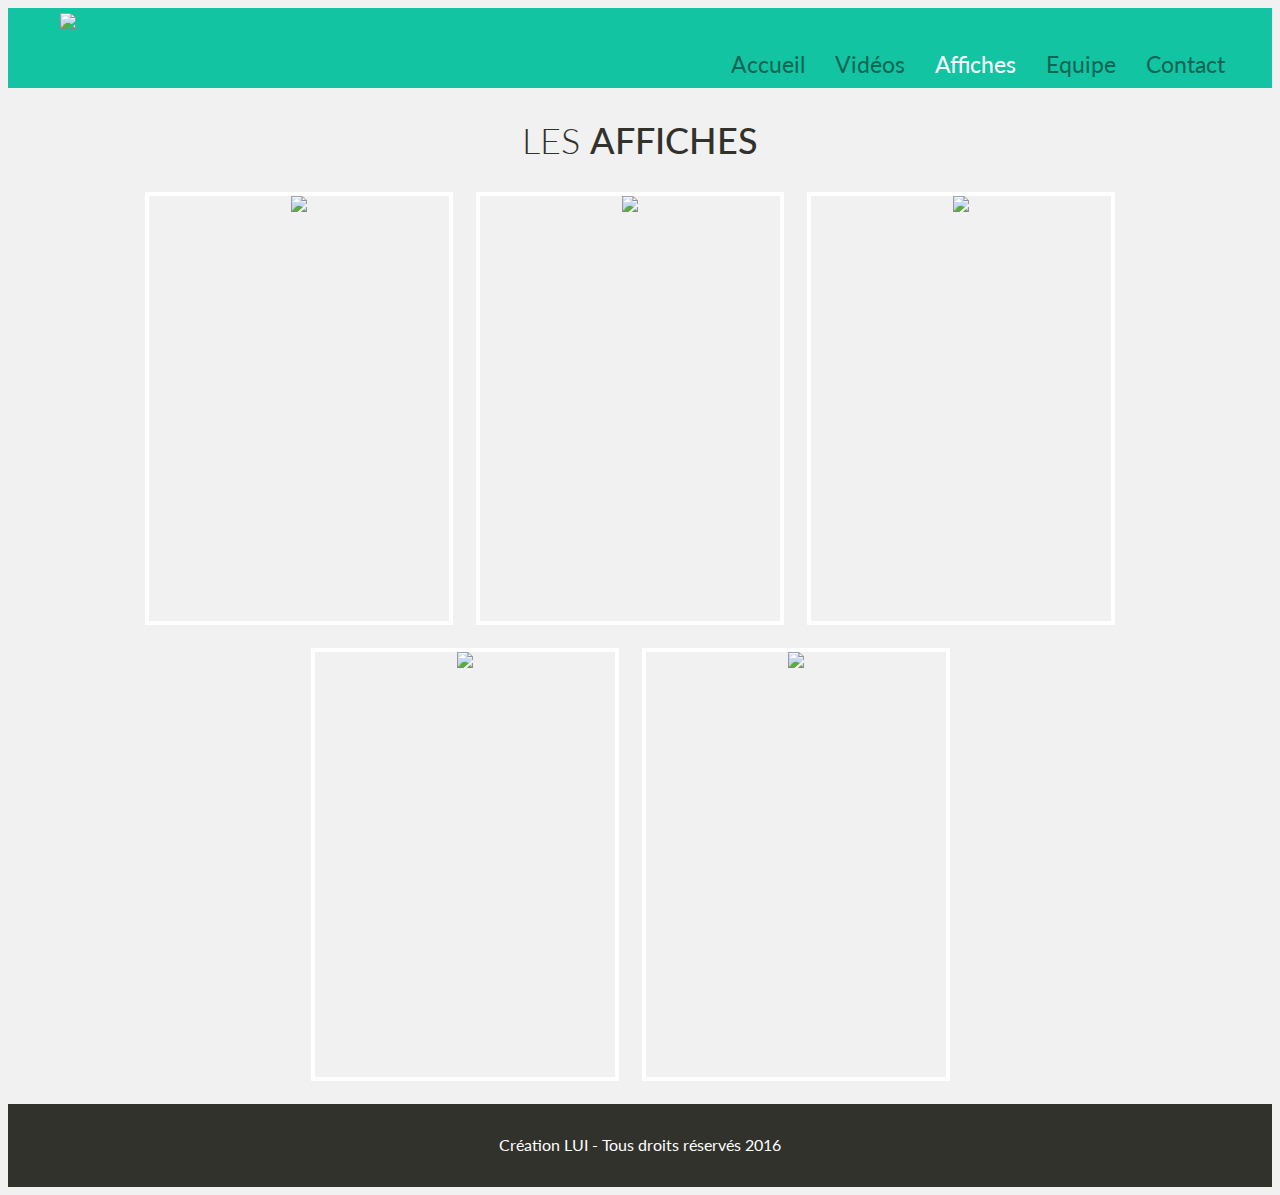
==== affiches/index.html @ 60b44f11 "Bug fix logo" ====
<!DOCTYPE html>
<html lang="fr">

<head>

    <title>Projet LUI - Leçons d'Utilisation d'Internet</title>

    <meta charset="utf-8">
    <meta name="viewport" content="initial-scale=1.0,user-scalable=no,maximum-scale=1" media="(device-height: 568px)">
    <meta name="apple-mobile-web-app-capable" content="yes">
    <meta name="HandheldFriendly" content="True">
    <meta name="apple-mobile-web-app-status-bar-style" content="black">

    <!-- Style Sheets -->
    <link rel="stylesheet" type="text/css" media="all" href="../css/reset.css" />
    <link rel="stylesheet" type="text/css" media="all" href="../css/style.css" />
    <link rel="stylesheet" type="text/css" media="all" href="../css/animate.min.css" />
    <link href='https://fonts.googleapis.com/css?family=Lato:400,300,700' rel='stylesheet' type='text/css'>
    <link href="https://fonts.googleapis.com/icon?family=Material+Icons" rel="stylesheet">
    <link rel="stylesheet" href="../js/fancybox/jquery.fancybox.css">

    <!-- Scripts -->
    <script src="../js/jquery-1.11.3.min.js"></script>
    <script type="text/javascript" language="javascript" src="../js/wow.min.js"></script>
    <script>
        new WOW().init();
    </script>
    <script type="text/javascript" language="javascript" src="../js/trunk.js"></script>
    <script src="../js/fancybox/jquery.fancybox.pack.js"></script>
    <script type="text/javascript">
        $(document).ready(function () {
            $(".fancybox").fancybox();
        });
    </script>
    <script type="text/javascript">
        $(".fancybox").fancybox({
            helpers: {
                title: {
                    type: 'outside'
                }
            }
        });
    </script>
    <script type="text/javascript">
        $(".fancybox")
            .attr('rel', 'gallery')
            .fancybox({
                padding: 0
            });
    </script>
    <!--[if lt IE 9]>
		<script src="http://html5shiv.googlecode.com/svn/trunk/html5.js"></script>
	<![endif]-->


</head>

<body>

    <div class="container">
        <div class="header">
            <div class="content-inner">
                <header class="slide">
                    <ul id="navToggle" class="burger slide">
                        <li></li>
                        <li></li>
                        <li></li>
                    </ul>
                    <a id="logo" href="../index.html"><img src="../img/LUI.png"/></a>
                </header>

                <nav class="slide">
                    <ul>
                        <li class="menu-resp">MENU</li>
                        <li><a href="../index.html"><i class="material-icons">home</i>Accueil</a></li>
                        <li><a href="../videos/index.html"><i class="material-icons">&#xE039;</i>Vidéos</a></li>
                        <li><a href="" class="active"><i class="material-icons">description</i>Affiches</a></li>
                        <li><a href="../equipe/index.html"><i class="material-icons">&#xE8D3;</i>Equipe</a></li>
                        <li><a href="../contact/index.html"><i class="material-icons">email</i>Contact</a></li>
                    </ul>
                </nav>
            </div>
        </div>

        <div class="content slide">
            <div class="responsive">

                <div class="contact">
                    <div class="content-inner">
                        <h2>Les <b>affiches</b></h2>
                        <div id="works">
                            <a id="affiche1" class="fancybox" rel="group" href="../img/Donnees5.jpg">
                                <div class="work">
                                    <img src="../img/Donnees5.jpg" />
                                    <div class="rectangle-blanc"></div>
                                    <span>Données<br />récoltées</span>
                                </div>
                            </a>


                            <a id="affiche2" class="fancybox" rel="group" href="../img/Mesures.jpg">
                                <div class="work">
                                    <img src="../img/Mesures.jpg" />
                                    <div class="rectangle-blanc"></div>
                                    <span>Sites<br />webs</span>
                                </div>
                            </a>

                            <a id="affiche3" class="fancybox" rel="group" href="../img/MotDePasse.jpg">
                                <div class="work">
                                    <img src="../img/MotDePasse.jpg" />
                                    <div class="rectangle-blanc"></div>
                                    <span>Mot de<br />passe</span>
                                </div>
                            </a>

                            <a id="affiche4" class="fancybox" rel="group" href="../img/Plaintes4.jpg">
                                <div class="work">
                                    <img src="../img/Plaintes4.jpg" />
                                    <div class="rectangle-blanc"></div>
                                    <span>Demandes<br />de citoyens</span>
                                </div>
                            </a>

                            <a id="affiche5" class="fancybox" rel="group" href="../img/Verouillage.jpg">
                                <div class="work">
                                    <img src="../img/Verouillage.jpg" />
                                    <div class="rectangle-blanc"></div>
                                    <span>Verrouillage<br />des appareils</span>
                                </div>
                            </a>
                        </div>
                    </div>
                </div>

                <div class="footer">
                    <div class="content-inner">
                        <footer>
                            <p>Création LUI - Tous droits réservés 2016</p>
                        </footer>
                    </div>
                </div>

            </div>
        </div>
    </div>

</body>

</html>
---- css/style.css ----
html {
	font-style: "lato"!important;
}

body {
	background-color: #f1f1f1;
	font: 16px "Lato", Arial, Helvetica, Geneva, sans-serif;
	color: #9aa6af;
	text-rendering: optimizelegibility;
	-webkit-tap-highlight-color: rgba(0, 0, 0, 0);
	-webkit-text-size-adjust: none;
	-webkit-font-smoothing: antialiased;
	-moz-tap-highlight-color: rgba(0, 0, 0, 0);
	-moz-text-size-adjust: none;
	-moz-font-smoothing: antialiased;
	-ms-tap-highlight-color: rgba(0, 0, 0, 0);
	-ms-text-size-adjust: none;
	-ms-font-smoothing: antialiased;
}

.justif {
	text-align: justify;
}

#logo img {
	width: auto;
	padding: 5px 0 0 20px;
	height: 70px;
}

p {
	font: 18px "Lato", Arial, Helvetica, Geneva, sans-serif;
	line-height: 1.3em;
}

b {
	font-weight: bold;
}

a {
	color: #13c4a3;
	text-decoration: none;
}

h2 {
	margin: 0 0 15px 0;
	font-weight: 400;
	font-size: 30px;
}

h3 {
	margin: 0;
	font-size: 24px;
}

.menu-resp {
	display: none;
}

nav ul li a i {
	display: none!important;
}

.container {
	width: 100%;
	overflow: hidden;
	margin: 0 auto;
	position: relative;
	/*  Prevents Flickering  */
	-webkit-backface-visibility: hidden;
	-moz-backface-visibility: hidden;
	-ms-backface-visibility: hidden;
}

.header {
	width: 100%;
	background-color: #13c4a3;
}

.content-inner {
	overflow: hidden;
	position: relative;
	margin: 0 auto;
	max-width: 1200px;
}

header {
	margin: 0 auto;
	height: 80px;
	position: relative;
}

header h1 {
	color: #fff;
	text-align: left;
	font-size: 27px;
	line-height: 80px;
	font-weight: bold;
	padding-left: 20px;
}

.burger {
	cursor: pointer;
	position: absolute;
	float: left;
	padding: 10px;
	top: 5px;
	left: 10px;
	display: none;
}

.burger li {
	width: 30px;
	height: 4px;
	background-color: #fff;
	border-radius: 3px;
	margin: 5px 0;
}

.burger.open li {
	background-color: #d9dde1;
}

nav {
	display: block;
	position: absolute;
	top: 0;
	right: 0;
}

nav li {
	float: left;
	display: inline-block;
}

nav li a {
	font-size: 23px;
	font-weight: 400;
	color: #0D6554;
	padding: 26px 15px;
	display: block;
	-webkit-transition: color .3s;
	transition: color .3s;
}

nav li a:hover {
	color: #fff;
}

nav li a.active {
	padding: 26px 15px 21px 15px;
	border-bottom: 5px solid #fff;
	color: #fff;
	background-color: #13c4a3;
}

.content {
	width: 100%;
	margin: 0 auto;
}

.p1 {
	font-size: 35px;
}

.p2 {
	padding-bottom: 40px;
	font-weight: 300;
	font-size: 30px;
}

.p3 {
	font-size: 20px;
}

.p4 {
	padding-top: 40px;
	font-weight: 300;
	font-size: 25px;
}


/*  SECTIONS  */

.section1,
.section2,
.section3 {
	line-height: normal;
	padding: 40px 20px 40px 20px;
}

.section1 {
	text-align: center;
	background-color: #32322c;
	color: #fff;
}

.section2 {
	text-align: center;
	font-size: 16px;
	background-color: #fff;
	color: #32322c;
}

.section2 h2 {
	text-align: center;
	color: #13c4a3;
}

.section2 p {
	line-height: 24px;
	text-align: justify;
	color: #32322c;
}

.section2 .col1 .material-icons,
.section2 .col2 .material-icons {
	padding-top: 30px;
	font-size: 60px!important;
	color: #13c4a3;
}

.section2 .col1,
.section2 .col2 {
	width: 45%;
	padding: 0 15px 30px 15px;
}

.col1 {
	float: left;
}

.col1 p,
.col2 p {
	text-align: center;
}

.col2 {
	float: right;
}

.section3 {
	color: #32322c;
	text-align: center;
	background-color: #F1F1F1;
}

.section3 i {
	color: #13c4a3;
}

.section3 h3 {
	text-transform: uppercase;
	font-size: 30px;
	font-weight: 700;
}

.section3 .material-icons {
	padding: 40px 0 10px 0;
	font-size: 60px!important
}

.section3 .big {
	font-weight: inherit;
	font-size: 30px;
	line-height: 25px;
}

.section3 p {
	font-size: 24px;
	font-weight: 300;
}

.section3 .col1,
.section3 .col2,
.section3 .col3 {
	width: 30%;
}

.section3 .col3 {
	display: inline;
}


/* PAGE CONTACT */

.contact {
	padding: 0 20px;
	font-size: 12px;
	font-family: 'Lato', sans-serif;
	font-weight: 300;
	color: #32322c;
	background-color: #F1F1F1;
}

.contact p {
	padding: 0 5px 30px 5px;
	text-align: center;
}

.contact b {
	font-weight: 500;
}

.contact h2 {
	padding-top: 30px;
	margin-bottom: 30px;
	font-size: 3em;
	text-transform: uppercase;
	font-weight: 300;
	text-align: center;
}

form {
	width: 58.33333%;
	margin: 0 auto;
}

form .field {
	width: 100%;
	position: relative;
	margin-bottom: 15px;
}

form .field label {
	font-weight: 500;
	color: #fff;
	text-align: center;
	text-transform: uppercase;
	position: absolute;
	top: 0;
	left: 0;
	background: #32322c;
	width: 18%;
	padding: 18px 0;
	font-size: 1.35em;
	letter-spacing: 0.075em;
	-webkit-transition: all 333ms ease-in-out;
	-moz-transition: all 333ms ease-in-out;
	-o-transition: all 333ms ease-in-out;
	-ms-transition: all 333ms ease-in-out;
	transition: all 333ms ease-in-out;
}

form .field input[type="text"],
form .field input[type="email"],
form .field textarea {
	border: none;
	font-weight: 500;
	background: #E6E6E6;
	width: 80.5%;
	margin: 0;
	padding: 18px 0;
	padding-left: 19.5%;
	color: #32322c;
	font-size: 1.35em;
	font-family: 'Lato';
	letter-spacing: 0.05em;
}

form .field input[type="text"]#msg,
form .field input[type="email"]#msg,
form .field textarea#msg {
	height: 1.22em;
	resize: none;
	-webkit-transition: all 333ms ease-in-out;
	-moz-transition: all 333ms ease-in-out;
	-o-transition: all 333ms ease-in-out;
	-ms-transition: all 333ms ease-in-out;
	transition: all 333ms ease-in-out;
}

form .field input[type="text"]:focus,
form .field input[type="text"].focused,
form .field input[type="email"]:focus,
form .field input[type="email"].focused,
form .field textarea:focus,
form .field textarea.focused {
	outline: none;
}

form .field input[type="text"]:focus#msg,
form .field input[type="text"].focused#msg,
form .field input[type="email"]:focus#msg,
form .field input[type="email"].focused#msg,
form .field textarea:focus#msg,
form .field textarea.focused#msg {
	padding-bottom: 155px;
}

form .field input[type="text"]:focus + label,
form .field input[type="text"].focused + label,
form .field input[type="email"]:focus + label,
form .field input[type="email"].focused + label,
form .field textarea:focus + label,
form .field textarea.focused + label {
	background: #13c4a3;
	color: #0D6554;
}

form .field input[type="text"].focused + label,
form .field input[type="text"].focused + label form .field textarea.focused + label {
	color: #13c4a3;
}

form input[type="submit"] {
	background: #13c4a3;
	color: white;
	-webkit-appearance: none;
	-webkit-border-radius: 0;
	border: none;
	text-transform: uppercase;
	position: relative;
	padding: 13px 50px;
	font-size: 1.4em;
	letter-spacing: 0.1em;
	font-family: 'Lato', sans-serif;
	font-weight: 500;
	-webkit-transition: all 333ms ease-in-out;
	-moz-transition: all 333ms ease-in-out;
	-o-transition: all 333ms ease-in-out;
	-ms-transition: all 333ms ease-in-out;
	transition: all 333ms ease-in-out;
}

form input[type="submit"]:focus {
	outline: none;
	background: #0D6554;
}


/* MAP */

#google-container {
	position: relative;
	width: 100%;
	height: 250px;
	background-color: #e7eaf0;
}

#cd-google-map {
	position: relative;
}

#google-container h1,
#google-container p {
	color: #32322c;
}

#cd-zoom-in,
#cd-zoom-out {
	height: 32px;
	width: 32px;
	cursor: pointer;
	margin-left: 10px;
	background-color: rgba(19, 196, 163, 0.9);
	background-repeat: no-repeat;
	background-size: 32px 64px;
	background-image: url("../img/cd-icon-controller.svg");
}

.no-touch #cd-zoom-in:hover,
.no-touch #cd-zoom-out:hover {
	background-color: #13c4a3;
}

#cd-zoom-in {
	background-position: 50% 0;
	margin-top: 10px;
	margin-bottom: 1px;
}

#cd-zoom-out {
	background-position: 50% -32px;
}


/* PAGE VIDEOS */

.section5 {
	color: #FFF;
	background-color: #32322c;
	padding: 0px 20px 30px 30px;
}

.section4 {
	color: #32322c;
	background-color: #F1F1F1;
	padding: 20px 20px;
}

.section5 h2 {
	padding-top: 30px;
	font-size: 2em;
	text-transform: uppercase;
	font-weight: 300;
	text-align: center;
}

.section5 h2 b {
	font-weight: 500;
}

.section4 h3 {
	font-size: 26px;
	font-weight: 300;
	color: #13c4a3;
	margin: 0 0 5px 0;
}

.video {
	margin-top: 10px;
	position: relative;
	padding-bottom: 56.25%;
	height: 0;
	overflow: hidden;
	max-width: 100%;
	margin-bottom: 20px;
	background-color: #fff;
}

.video iframe,
.video object,
.video embed {
	position: absolute;
	top: 0;
	left: 0;
	width: 100%;
	height: 100%;
}


/* AFFICHE */

a img {
	border: none;
	width: 100%;
}

#works {
	overflow: hidden;
	text-align: center;
}

#works .work {
	overflow: hidden;
	width: 300px;
	height: 425px;
	border: 4px solid #FFF;
	cursor: pointer;
	position: relative;
	-moz-transition: all .6s;
	-webkit-transition: all .5s;
	-o-transition: all .6s;
	transition: all .6s;
	display: inline-block;
	margin-right: 20px;
	margin-bottom: 20px;
}

#works .work:hover {
	border: 4px solid #32322C;
}

#works .work .rectangle-blanc {
	background-color: rgba(255, 255, 255, 0.5);
	width: 300px;
	height: 100px;
	position: absolute;
	right: 0px;
	bottom: -300px;
	-moz-transition: all .6s;
	-webkit-transition: all .6s;
	-o-transition: all .6s;
	transition: all .6s;
}

#works .work:hover .rectangle-blanc {
	right: 0;
	bottom: 150px;
}

#works .work span {
	padding: 5px 0;
	color: #FFF;
	text-transform: uppercase;
	font-size: 20px;
	text-align: center;
	position: absolute;
	width: 300px;
	top: 195px;
	left: -300px;
	font-family: 'Lato', sans-serif;
	background: #32322C;
	-moz-transition: all .5s;
	-webkit-transition: all .5s;
	-o-transition: all .5s;
	transition: all .5s;
}

#works .work:hover span {
	left: 0px;
}


/* EQUIPE */

.presentation {
	text-align: center;
}

.presentation li {
	display: inline-block;
	text-align: center;
	padding: 0 15px;
	max-width: 100%;
}

.presentation b {
	font-weight: 700;
}

.presentation li p {
	padding: 10px 0 0 0;
	text-align: center;
}

.presentation li p:last-child {
	padding: 0 0 20px 0;
	text-align: justify;
}


/* FOOTER */

.footer {
	padding: 15px 0;
	z-index: 2;
	width: 100%;
	margin: 0 auto;
	background-color: #32322c;
}

footer {
	display: block;
	bottom: 0;
	color: #fff;
	text-align: center;
}

.footer p {
	font-size: 16px!important;
}


/* RESPONSIVE */

@media only screen and (max-width: 1000px) {
	#works .work,
	#works .work span {
		max-width: 100%;
	}
	#works .work {
		float: none;
		display: inline-block;
		margin-right: 10px;
		margin-bottom: 10px;
	}
}

@media only screen and (max-width: 780px) {
	.section2 .col1,
	.section2 .col2 {
		width: auto;
		padding: 0;
		float: none;
	}
	.section1,
	.contact,
	.section5 {
		margin-top: 60px;
	}
	header {
		height: 60px;
		z-index: 10;
		background-color: #13c4a3;
		position: fixed;
		top: 0;
		right: 0;
		left: 0;
		/* starting point */
		-webkit-transform: translate3d(0, 0, 0);
		-moz-transform: translate3d(0, 0, 0);
		transform: translate3d(0, 0, 0);
		text-align: center;
	}
	#logo {
		text-align: center;
	}
	#logo img {
		margin: 5px 0;
		padding: 0;
		height: 50px;
		z-index: 1;
		display: inline;
		width: inherit;
	}
	.burger {
		z-index: 50;
		display: block;
	}
	/*  Nav Drawer Layout  */
	nav {
		position: relative;
	}
	nav ul {
		height: 100%;
		overflow-y: auto;
	}
	nav ul li a i {
		display: inline-block!important;
	}
	nav li {
		display: block;
		float: none;
		border-bottom: 1px solid #191919;
	}
	nav li i {
		float: left;
		line-height: 18px!important;
		padding: 0 7px;
		-webkit-transition: color .3s;
		transition: color .3s;
	}
	nav li a {
		padding: 21px 25px;
		letter-spacing: 1px;
		font-size: 15px;
		color: #AFAFAF;
		-webkit-transition: background-color .35s, color .3s;
		transition: background-color .35s, color .3s;
	}
	nav li a.logo {
		display: none;
	}
	nav li a.active {
		padding: 21px 25px;
		border: none;
		color: #fff;
		background-color: #108C75;
	}
	nav li a.active i {
		color: #fff;
	}
	nav li a:hover {
		color: #fff;
		background-color: #108C75;
	}
	nav li a:hover i {
		color: #fff;
	}
	nav li a i {
		color: #13c4a3;
	}
	.menu-resp {
		color: #fff;
		color: #fff;
		font-size: 18px;
		padding: 19px 0px 19px 80px;
		display: block;
		font-weight: 700;
	}
	/* NAVIGATION ANNIMATION */
	nav {
		width: 240px;
		height: 100%;
		position: fixed;
		left: 0;
		top: 0;
		margin: 0;
		background-color: #151515;
		/* starting point */
		opacity: 0;
		-webkit-transform: translate3d(5%, 0, 0)scale(.97);
		-moz-transform: translate3d(5%, 0, 0)scale(.97);
		transform: translate3d(5%, 0, 0)scale(.97);
	}
	/*Nav Expanding Open Effect*/
	nav.open {
		opacity: 1;
		-webkit-transform: translate3d(0, 0, 0)scale(1);
		-webkit-animation: slideIn .35s ease-in-out;
		-moz-transform: translate3d(0, 0, 0)scale(1);
		-moz-animation: slideIn .35s ease-in-out;
		transform: translate3d(0, 0, 0)scale(1);
		animation: slideIn .35s ease-in-out;
	}
	@-webkit-keyframes slideIn {
		0% {
			opacity: 0;
			-webkit-transform: translate3d(5%, 0, 0)scale(.97);
		}
		100% {
			opacity: 1;
			-webkit-transform: translate3d(0, 0, 0)scale(1);
		}
	}
	@-moz-keyframes slideIn {
		0% {
			opacity: 0;
			-moz-transform: translate3d(5%, 0, 0)scale(.97);
		}
		100% {
			opacity: 1;
			-moz-transform: translate3d(0, 0, 0)scale(1);
		}
	}
	@keyframes slideIn {
		0% {
			opacity: 0;
			transform: translate3d(5%, 0, 0)scale(.97);
		}
		100% {
			opacity: 1;
			transform: translate3d(0, 0, 0)scale(1);
		}
	}
	/*Nav Shrinking Closed Effect*/
	nav.close {
		opacity: 0;
		-webkit-transform: translate3d(5%, 0, 0)scale(.97);
		-webkit-animation: slideOut .3s ease-in-out;
		-moz-transform: translate3d(5%, 0, 0)scale(.97);
		-moz-animation: slideOut .3s ease-in-out;
		transform: translate3d(5%, 0, 0)scale(.97);
		animation: slideOut .3s ease-in-out;
	}
	@-webkit-keyframes slideOut {
		0% {
			opacity: 1;
			-webkit-transform: translate3d(0, 0, 0)scale(1);
		}
		100% {
			opacity: 0;
			-webkit-transform: translate3d(5%, 0, 0)scale(.97);
		}
	}
	@-moz-keyframes slideOut {
		0% {
			opacity: 1;
			-moz-transform: translate3d(0, 0, 0)scale(1);
		}
		100% {
			opacity: 0;
			-moz-transform: translate3d(5%, 0, 0)scale(.97);
		}
	}
	@keyframes slideOut {
		0% {
			opacity: 1;
			transform: translate3d(0, 0, 0)scale(1);
		}
		100% {
			opacity: 0;
			transform: translate3d(5%, 0, 0)scale(.97);
		}
	}
	/* CONTENT ANNIMATION */
	.content {
		/* starting point */
		-webkit-transform: translate3d(0, 0, 0);
		-moz-transform: translate3d(0, 0, 0);
		transform: translate3d(0, 0, 0);
		z-index: 1;
	}
	/*Content Sliding Open Effect*/
	header.open,
	.content.open {
		-webkit-transform: translate3d(240px, 0, 0);
		-webkit-animation: open .5s ease-in-out;
		-moz-transform: translate3d(240px, 0, 0);
		-moz-animation: open .5s ease-in-out;
		transform: translate3d(240px, 0, 0);
		animation: open .5s ease-in-out;
	}
	@-webkit-keyframes open {
		0% {
			-webkit-transform: translate3d(0, 0, 0);
		}
		70% {
			-webkit-transform: translate3d(260px, 0, 0);
		}
		100% {
			-webkit-transform: translate3d(240px, 0, 0);
		}
	}
	@-moz-keyframes open {
		0% {
			-moz-transform: translate3d(0, 0, 0);
		}
		70% {
			-moz-transform: translate3d(260px, 0, 0);
		}
		100% {
			-moz-transform: translate3d(240px, 0, 0);
		}
	}
	@keyframes open {
		0% {
			transform: translate3d(0, 0, 0);
		}
		70% {
			transform: translate3d(260px, 0, 0);
		}
		100% {
			transform: translate3d(240px, 0, 0);
		}
	}
	/*Content Sliding Closed Effect*/
	header.close,
	.content.close {
		-webkit-transform: translate3d(0, 0, 0);
		-webkit-animation: close .3s ease-in-out;
		-moz-transform: translate3d(0, 0, 0);
		-moz-animation: close .3s ease-in-out;
		transform: translate3d(0, 0, 0);
		animation: close .3s ease-in-out;
	}
	@-webkit-keyframes close {
		0% {
			-webkit-transform: translate3d(240px, 0, 0);
		}
		100% {
			-webkit-transform: translate3d(0, 0, 0);
		}
	}
	@-moz-keyframes close {
		0% {
			-moz-transform: translate3d(240px, 0, 0);
		}
		100% {
			-moz-transform: translate3d(0, 0, 0);
		}
	}
	@keyframes close {
		0% {
			transform: translate3d(240px, 0, 0);
		}
		100% {
			transform: translate3d(0, 0, 0);
		}
	}
	form {
		width: auto;
		padding: 0 20px;
	}
	form .field label,
	form .field input[type="text"],
	form .field input[type="email"],
	form .field textarea {
		font-size: 1em;
	}
	form input[type="submit"] {
		font-size: 1em;
	}
}
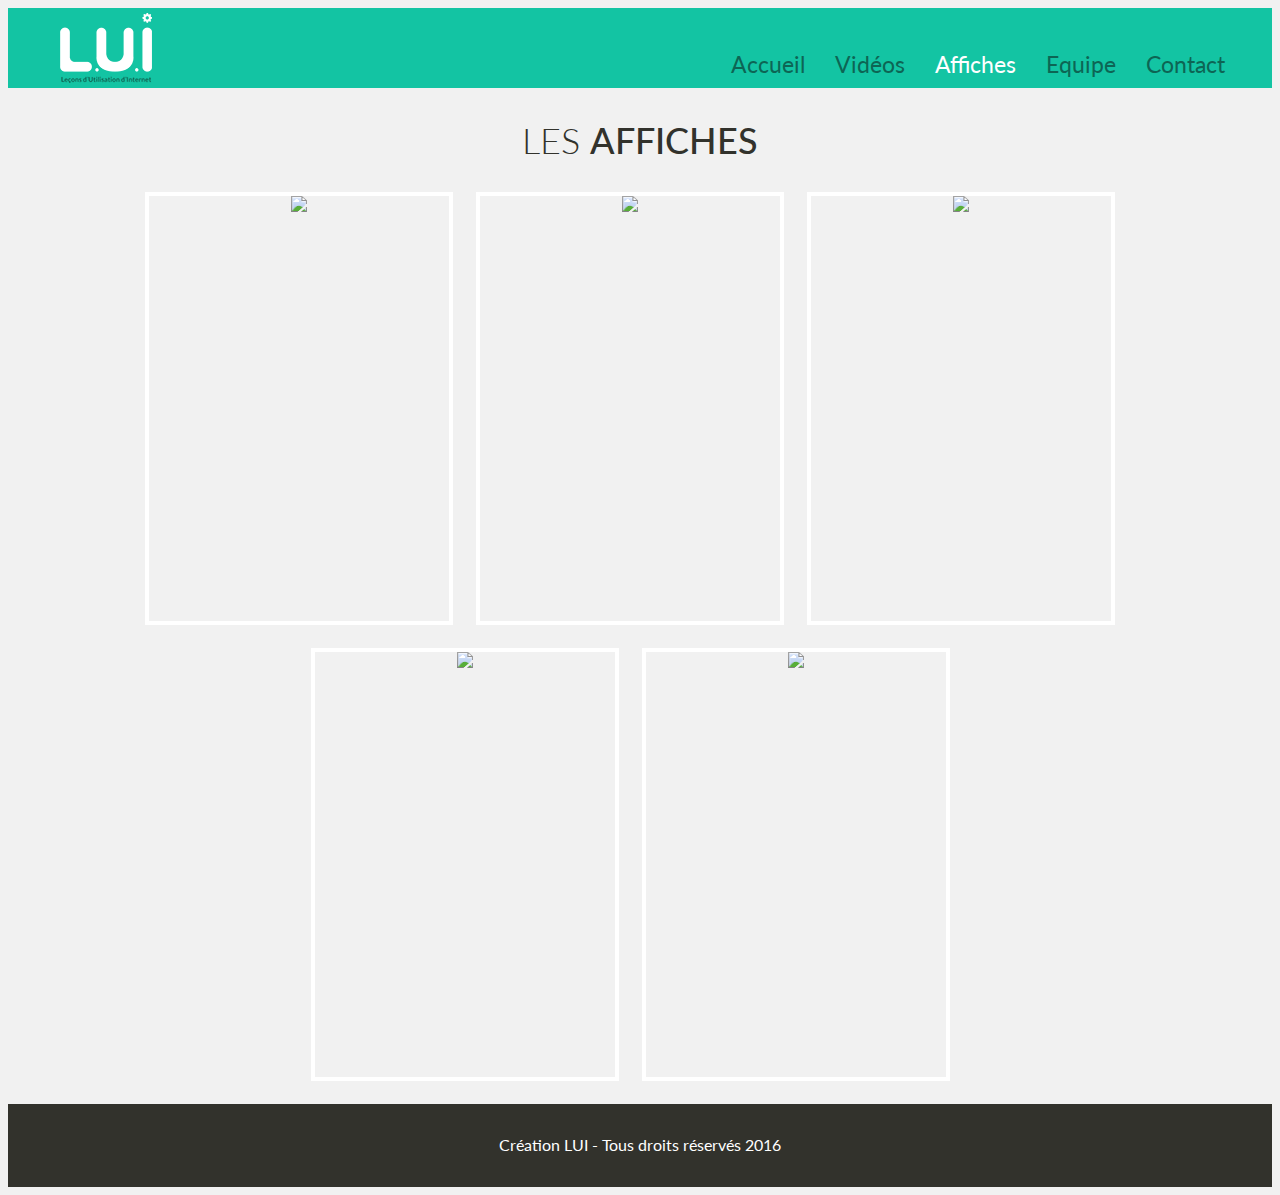
==== commit b1797725: "Ajout couleur barre d'adresse Android" ====
--- a/affiches/index.html
+++ b/affiches/index.html
@@ -10,6 +10,7 @@
     <meta name="apple-mobile-web-app-capable" content="yes">
     <meta name="HandheldFriendly" content="True">
     <meta name="apple-mobile-web-app-status-bar-style" content="black">
+    <meta name="theme-color" content="#13C4A3">
 
     <!-- Style Sheets -->
     <link rel="stylesheet" type="text/css" media="all" href="../css/reset.css" />
--- a/css/style.css
+++ b/css/style.css
@@ -25,7 +25,7 @@
 #logo img {
 	width: auto;
 	padding: 5px 0 0 20px;
-	height: 70px;
+	max-width: 100%;
 }
 
 p {
@@ -699,8 +699,8 @@
 	}
 	#logo img {
 		margin: 5px 0;
+		height: 50px;
 		padding: 0;
-		height: 50px;
 		z-index: 1;
 		display: inline;
 		width: inherit;
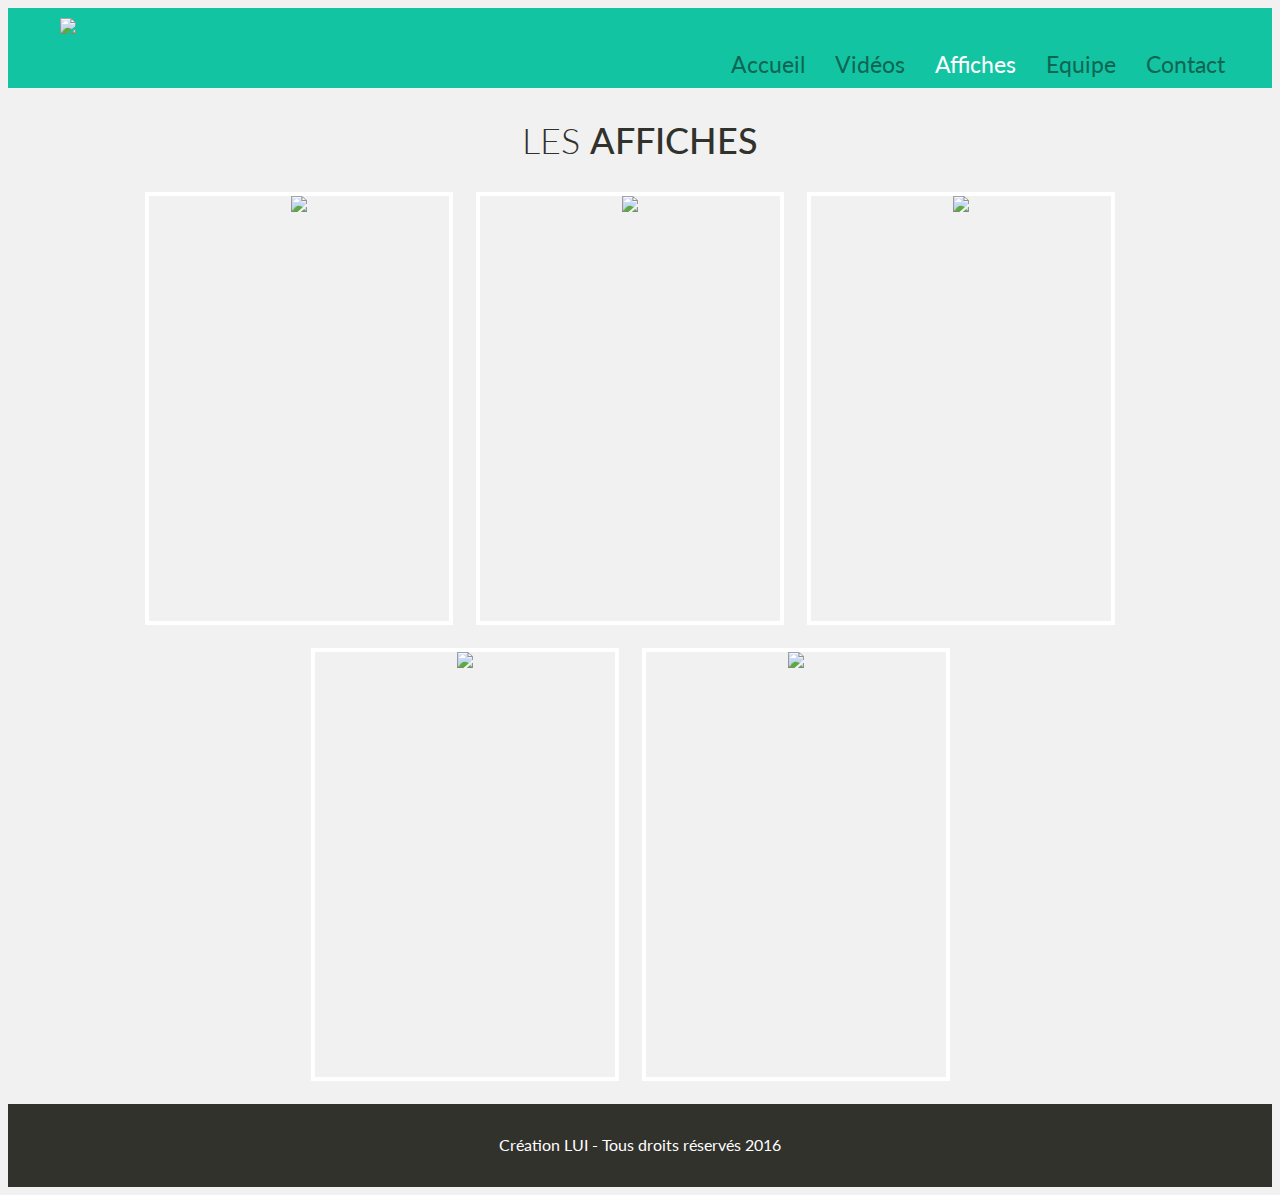
==== commit 8f7a87c1: "Test couleur barre adresse" ====
--- a/affiches/index.html
+++ b/affiches/index.html
@@ -10,7 +10,7 @@
     <meta name="apple-mobile-web-app-capable" content="yes">
     <meta name="HandheldFriendly" content="True">
     <meta name="apple-mobile-web-app-status-bar-style" content="black">
-    <meta name="theme-color" content="#13C4A3">
+    <meta name="theme-color" content="#32322c">
 
     <!-- Style Sheets -->
     <link rel="stylesheet" type="text/css" media="all" href="../css/reset.css" />
@@ -67,7 +67,7 @@
                         <li></li>
                         <li></li>
                     </ul>
-                    <a id="logo" href="../index.html"><img src="../img/LUI.png"/></a>
+                    <a id="logo" href="../index.html"><img src="../img/logo.svg"/></a>
                 </header>
 
                 <nav class="slide">
--- a/css/style.css
+++ b/css/style.css
@@ -23,9 +23,9 @@
 }
 
 #logo img {
-	width: auto;
-	padding: 5px 0 0 20px;
-	max-width: 100%;
+	padding: 10px 0 0 20px;
+	height: 60px;
+	width: inherit;
 }
 
 p {
@@ -610,10 +610,8 @@
 }
 
 .presentation li {
-	display: inline-block;
 	text-align: center;
 	padding: 0 15px;
-	max-width: 100%;
 }
 
 .presentation b {
@@ -625,9 +623,32 @@
 	text-align: center;
 }
 
-.presentation li p:last-child {
+.description {
+	width: 80%;
+	display: inline-block;
+	vertical-align: middle;
+}
+
+.description p {
 	padding: 0 0 20px 0;
 	text-align: justify;
+}
+
+.avatar {
+	margin: 0 15px 0 0;
+	display:inline-block;
+vertical-align:middle;
+}
+
+hr {
+	display: block;
+	height: 1px;
+	width: 70%;
+	border: 0;
+	border-top: 1px solid #ccc;
+	margin-bottom: 25px;
+	padding: 0;
+	clear: both;
 }
 
 
@@ -694,16 +715,24 @@
 		transform: translate3d(0, 0, 0);
 		text-align: center;
 	}
+	.avatar {
+		width: inherit;
+		float: none;
+	}
+	.description {
+		width: inherit;
+		display: inherit;
+		vertical-align: inherit;
+	}
 	#logo {
 		text-align: center;
 	}
 	#logo img {
-		margin: 5px 0;
-		height: 50px;
+		margin: 6px 0;
+		height: 45px;
 		padding: 0;
 		z-index: 1;
 		display: inline;
-		width: inherit;
 	}
 	.burger {
 		z-index: 50;
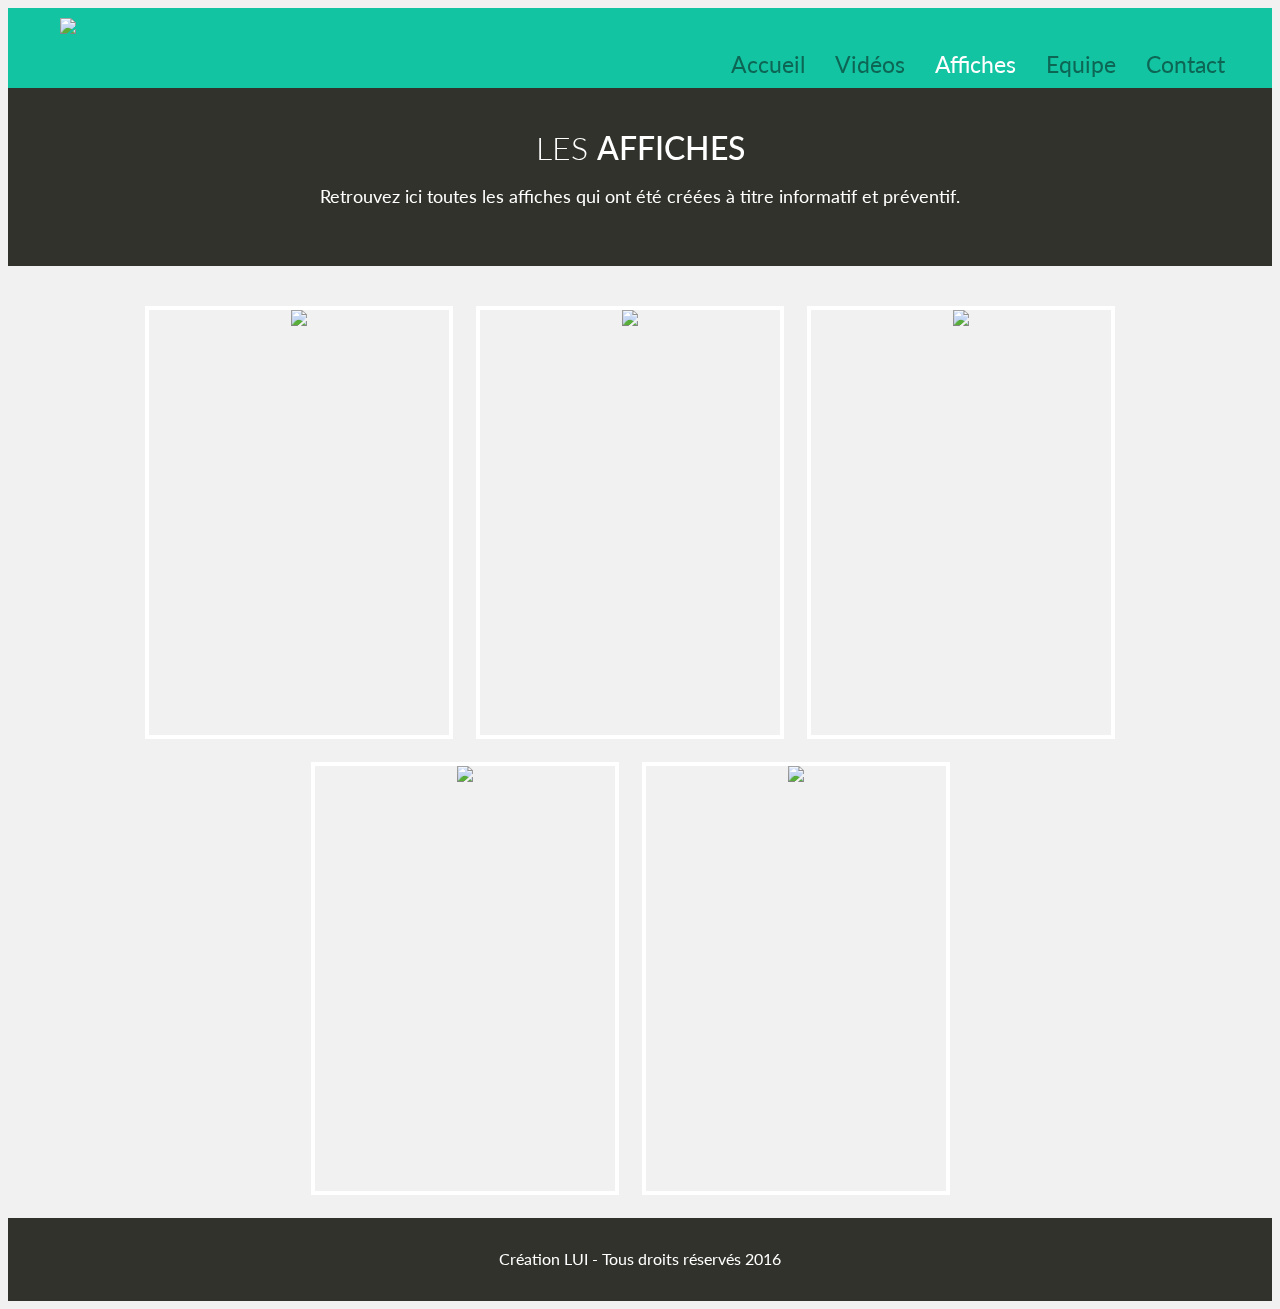
==== commit bebf4763: "---" ====
--- a/affiches/index.html
+++ b/affiches/index.html
@@ -3,53 +3,77 @@
 
 <head>
 
-    <title>Projet LUI - Leçons d'Utilisation d'Internet</title>
+	<title>Projet LUI - Leçons d'Utilisation d'Internet</title>
 
-    <meta charset="utf-8">
-    <meta name="viewport" content="initial-scale=1.0,user-scalable=no,maximum-scale=1" media="(device-height: 568px)">
-    <meta name="apple-mobile-web-app-capable" content="yes">
-    <meta name="HandheldFriendly" content="True">
-    <meta name="apple-mobile-web-app-status-bar-style" content="black">
-    <meta name="theme-color" content="#32322c">
+	<meta charset="utf-8">
+	<meta name="viewport" content="initial-scale=1.0,user-scalable=no,maximum-scale=1" media="(device-height: 568px)">
+	<meta name="apple-mobile-web-app-capable" content="yes">
+	<meta name="HandheldFriendly" content="True">
+	<meta name="apple-mobile-web-app-status-bar-style" content="black">
+	<meta name="theme-color" content="#0D6554">
 
-    <!-- Style Sheets -->
-    <link rel="stylesheet" type="text/css" media="all" href="../css/reset.css" />
-    <link rel="stylesheet" type="text/css" media="all" href="../css/style.css" />
-    <link rel="stylesheet" type="text/css" media="all" href="../css/animate.min.css" />
-    <link href='https://fonts.googleapis.com/css?family=Lato:400,300,700' rel='stylesheet' type='text/css'>
-    <link href="https://fonts.googleapis.com/icon?family=Material+Icons" rel="stylesheet">
-    <link rel="stylesheet" href="../js/fancybox/jquery.fancybox.css">
+	<!-- Favicons -->
 
-    <!-- Scripts -->
-    <script src="../js/jquery-1.11.3.min.js"></script>
-    <script type="text/javascript" language="javascript" src="../js/wow.min.js"></script>
-    <script>
-        new WOW().init();
-    </script>
-    <script type="text/javascript" language="javascript" src="../js/trunk.js"></script>
-    <script src="../js/fancybox/jquery.fancybox.pack.js"></script>
-    <script type="text/javascript">
-        $(document).ready(function () {
-            $(".fancybox").fancybox();
-        });
-    </script>
-    <script type="text/javascript">
-        $(".fancybox").fancybox({
-            helpers: {
-                title: {
-                    type: 'outside'
-                }
-            }
-        });
-    </script>
-    <script type="text/javascript">
-        $(".fancybox")
-            .attr('rel', 'gallery')
-            .fancybox({
-                padding: 0
-            });
-    </script>
-    <!--[if lt IE 9]>
+	<link rel="apple-touch-icon" sizes="57x57" href="../img/favicons/apple-touch-icon-57x57.png">
+	<link rel="apple-touch-icon" sizes="60x60" href="../img/favicons/apple-touch-icon-60x60.png">
+	<link rel="apple-touch-icon" sizes="72x72" href="../img/favicons/apple-touch-icon-72x72.png">
+	<link rel="apple-touch-icon" sizes="76x76" href="../img/favicons/apple-touch-icon-76x76.png">
+	<link rel="apple-touch-icon" sizes="114x114" href="../img/favicons/apple-touch-icon-114x114.png">
+	<link rel="apple-touch-icon" sizes="120x120" href="../img/favicons/apple-touch-icon-120x120.png">
+	<link rel="apple-touch-icon" sizes="144x144" href="../img/favicons/apple-touch-icon-144x144.png">
+	<link rel="apple-touch-icon" sizes="152x152" href="../img/favicons/apple-touch-icon-152x152.png">
+	<link rel="apple-touch-icon" sizes="180x180" href="../img/favicons/apple-touch-icon-180x180.png">
+	<link rel="icon" type="image/png" href="../img/favicons/favicon-32x32.png" sizes="32x32">
+	<link rel="icon" type="image/png" href="../img/favicons/favicon-194x194.png" sizes="194x194">
+	<link rel="icon" type="image/png" href="../img/favicons/favicon-96x96.png" sizes="96x96">
+	<link rel="icon" type="image/png" href="../img/favicons/android-chrome-192x192.png" sizes="192x192">
+	<link rel="icon" type="image/png" href="../img/favicons/favicon-16x16.png" sizes="16x16">
+	<link rel="manifest" href="../img/favicons/manifest.json">
+	<link rel="mask-icon" href="../img/favicons/safari-pinned-tab.svg" color="#13c4a3">
+	<link rel="shortcut icon" href="../img/favicons/favicon.ico">
+	<meta name="msapplication-TileColor" content="#da532c">
+	<meta name="msapplication-TileImage" content="../img/favicons/mstile-144x144.png">
+	<meta name="msapplication-config" content="../img/favicons/browserconfig.xml">
+	<meta name="theme-color" content="#13c4a3">
+
+	<!-- Style Sheets -->
+	<link rel="stylesheet" type="text/css" media="all" href="../css/reset.css" />
+	<link rel="stylesheet" type="text/css" media="all" href="../css/style.css" />
+	<link rel="stylesheet" type="text/css" media="all" href="../css/animate.min.css" />
+	<link href='https://fonts.googleapis.com/css?family=Lato:400,300,700' rel='stylesheet' type='text/css'>
+	<link href="https://fonts.googleapis.com/icon?family=Material+Icons" rel="stylesheet">
+	<link rel="stylesheet" href="../js/fancybox/jquery.fancybox.css">
+
+	<!-- Scripts -->
+	<script src="../js/jquery-1.11.3.min.js"></script>
+	<script type="text/javascript" language="javascript" src="../js/wow.min.js"></script>
+	<script>
+		new WOW().init();
+	</script>
+	<script type="text/javascript" language="javascript" src="../js/trunk.js"></script>
+	<script src="../js/fancybox/jquery.fancybox.pack.js"></script>
+	<script type="text/javascript">
+		$(document).ready(function () {
+			$(".fancybox").fancybox();
+		});
+	</script>
+	<script type="text/javascript">
+		$(".fancybox").fancybox({
+			helpers: {
+				title: {
+					type: 'outside'
+				}
+			}
+		});
+	</script>
+	<script type="text/javascript">
+		$(".fancybox")
+			.attr('rel', 'gallery')
+			.fancybox({
+				padding: 0
+			});
+	</script>
+	<!--[if lt IE 9]>
 		<script src="http://html5shiv.googlecode.com/svn/trunk/html5.js"></script>
 	<![endif]-->
 
@@ -58,93 +82,98 @@
 
 <body>
 
-    <div class="container">
-        <div class="header">
-            <div class="content-inner">
-                <header class="slide">
-                    <ul id="navToggle" class="burger slide">
-                        <li></li>
-                        <li></li>
-                        <li></li>
-                    </ul>
-                    <a id="logo" href="../index.html"><img src="../img/logo.svg"/></a>
-                </header>
+	<div class="container">
+		<div class="header">
+			<div class="content-inner">
+				<header class="slide">
+					<ul id="navToggle" class="burger slide">
+						<li></li>
+						<li></li>
+						<li></li>
+					</ul>
+					<a id="logo" href="../index.html"><img class="animated jello" src="../img/logo.svg" /></a>
+				</header>
 
-                <nav class="slide">
-                    <ul>
-                        <li class="menu-resp">MENU</li>
-                        <li><a href="../index.html"><i class="material-icons">home</i>Accueil</a></li>
-                        <li><a href="../videos/index.html"><i class="material-icons">&#xE039;</i>Vidéos</a></li>
-                        <li><a href="" class="active"><i class="material-icons">description</i>Affiches</a></li>
-                        <li><a href="../equipe/index.html"><i class="material-icons">&#xE8D3;</i>Equipe</a></li>
-                        <li><a href="../contact/index.html"><i class="material-icons">email</i>Contact</a></li>
-                    </ul>
-                </nav>
-            </div>
-        </div>
+				<nav class="slide">
+					<ul>
+						<li class="menu-resp">MENU</li>
+						<li><a href="../index.html"><i class="material-icons">home</i>Accueil</a></li>
+						<li><a href="../videos/index.html"><i class="material-icons">&#xE039;</i>Vidéos</a></li>
+						<li><a href="" class="active"><i class="material-icons">description</i>Affiches</a></li>
+						<li><a href="../equipe/index.html"><i class="material-icons">&#xE8D3;</i>Equipe</a></li>
+						<li><a href="../contact/index.html"><i class="material-icons">email</i>Contact</a></li>
+					</ul>
+				</nav>
+			</div>
+		</div>
 
-        <div class="content slide">
-            <div class="responsive">
+		<div class="content slide">
+			<div class="responsive">
 
-                <div class="contact">
-                    <div class="content-inner">
-                        <h2>Les <b>affiches</b></h2>
-                        <div id="works">
-                            <a id="affiche1" class="fancybox" rel="group" href="../img/Donnees5.jpg">
-                                <div class="work">
-                                    <img src="../img/Donnees5.jpg" />
-                                    <div class="rectangle-blanc"></div>
-                                    <span>Données<br />récoltées</span>
-                                </div>
-                            </a>
+				<div class="section5">
+					<div class="content-inner">
+						<h2>Les <b>affiches</b></h2>
+						<p>Retrouvez ici toutes les affiches qui ont été créées à titre informatif et préventif.</p>
+					</div>
+				</div>
+				<div class="contact">
+					<div class="content-inner">
+						<div id="works">
+							<a id="affiche1" class="fancybox" rel="group" href="../img/Donnees5.jpg">
+								<div class="wow animated bounceInLeft work">
+									<img src="../img/Donnees5.jpg" />
+									<div class="rectangle-blanc"></div>
+									<span>Données<br />récoltées</span>
+								</div>
+							</a>
 
 
-                            <a id="affiche2" class="fancybox" rel="group" href="../img/Mesures.jpg">
-                                <div class="work">
-                                    <img src="../img/Mesures.jpg" />
-                                    <div class="rectangle-blanc"></div>
-                                    <span>Sites<br />webs</span>
-                                </div>
-                            </a>
+							<a id="affiche2" class="fancybox" rel="group" href="../img/Mesures.jpg">
+								<div class="wow animated bounceInDown work">
+									<img src="../img/Mesures.jpg" />
+									<div class="rectangle-blanc"></div>
+									<span>Sites<br />webs</span>
+								</div>
+							</a>
 
-                            <a id="affiche3" class="fancybox" rel="group" href="../img/MotDePasse.jpg">
-                                <div class="work">
-                                    <img src="../img/MotDePasse.jpg" />
-                                    <div class="rectangle-blanc"></div>
-                                    <span>Mot de<br />passe</span>
-                                </div>
-                            </a>
+							<a id="affiche3" class="fancybox" rel="group" href="../img/MotDePasse.jpg">
+								<div class="wow animated bounceInRight work">
+									<img src="../img/MotDePasse.jpg" />
+									<div class="rectangle-blanc"></div>
+									<span>Mot de<br />passe</span>
+								</div>
+							</a>
 
-                            <a id="affiche4" class="fancybox" rel="group" href="../img/Plaintes4.jpg">
-                                <div class="work">
-                                    <img src="../img/Plaintes4.jpg" />
-                                    <div class="rectangle-blanc"></div>
-                                    <span>Demandes<br />de citoyens</span>
-                                </div>
-                            </a>
+							<a id="affiche4" class="fancybox" rel="group" href="../img/Plaintes4.jpg">
+								<div class="wow animated bounceInUp work">
+									<img src="../img/Plaintes4.jpg" />
+									<div class="rectangle-blanc"></div>
+									<span>Demandes<br />de citoyens</span>
+								</div>
+							</a>
 
-                            <a id="affiche5" class="fancybox" rel="group" href="../img/Verouillage.jpg">
-                                <div class="work">
-                                    <img src="../img/Verouillage.jpg" />
-                                    <div class="rectangle-blanc"></div>
-                                    <span>Verrouillage<br />des appareils</span>
-                                </div>
-                            </a>
-                        </div>
-                    </div>
-                </div>
+							<a id="affiche5" class="fancybox" rel="group" href="../img/Verouillage.jpg">
+								<div class="wow animated bounceInUp work">
+									<img src="../img/Verouillage.jpg" />
+									<div class="rectangle-blanc"></div>
+									<span>Verrouillage<br />des appareils</span>
+								</div>
+							</a>
+						</div>
+					</div>
+				</div>
 
-                <div class="footer">
-                    <div class="content-inner">
-                        <footer>
-                            <p>Création LUI - Tous droits réservés 2016</p>
-                        </footer>
-                    </div>
-                </div>
+				<div class="footer">
+					<div class="content-inner">
+						<footer>
+							<p>Création LUI - Tous droits réservés 2016</p>
+						</footer>
+					</div>
+				</div>
 
-            </div>
-        </div>
-    </div>
+			</div>
+		</div>
+	</div>
 
 </body>
 
--- a/css/style.css
+++ b/css/style.css
@@ -1,3 +1,31 @@
+/** Provisoire **/
+
+.prepa {
+	background-color: #e0e0e0!important;
+}
+
+.prepa span {
+	color: #808080;
+	font-weight: normal;
+	position: absolute;
+	top: 50%;
+	left: 50%;
+	transform: translate(-50%, -50%);
+	width: 100%;
+	text-align: center;
+}
+
+.prepa i {
+	font-size: 8vw;
+}
+
+.prepa p {
+	font-size: 3vw;
+}
+
+
+/** Provisoire **/
+
 html {
 	font-style: "lato"!important;
 }
@@ -31,6 +59,7 @@
 p {
 	font: 18px "Lato", Arial, Helvetica, Geneva, sans-serif;
 	line-height: 1.3em;
+	font-weight: normal;
 }
 
 b {
@@ -261,12 +290,12 @@
 }
 
 .section3 .big {
-	font-weight: inherit;
+	font-weight: 500;
 	font-size: 30px;
 	line-height: 25px;
 }
 
-.section3 p {
+.section3 p:last-child {
 	font-size: 24px;
 	font-weight: 300;
 }
@@ -285,6 +314,7 @@
 /* PAGE CONTACT */
 
 .contact {
+	margin-top: 40px;
 	padding: 0 20px;
 	font-size: 12px;
 	font-family: 'Lato', sans-serif;
@@ -294,7 +324,7 @@
 }
 
 .contact p {
-	padding: 0 5px 30px 5px;
+	padding: 0 0 20px 0;
 	text-align: center;
 }
 
@@ -480,7 +510,11 @@
 .section5 {
 	color: #FFF;
 	background-color: #32322c;
-	padding: 0px 20px 30px 30px;
+	padding: 40px 20px 40px 20px;
+}
+
+.section5 p {
+	text-align: center;
 }
 
 .section4 {
@@ -490,7 +524,6 @@
 }
 
 .section5 h2 {
-	padding-top: 30px;
 	font-size: 2em;
 	text-transform: uppercase;
 	font-weight: 300;
@@ -606,6 +639,7 @@
 /* EQUIPE */
 
 .presentation {
+	margin-top: 30px;
 	text-align: center;
 }
 
@@ -636,14 +670,14 @@
 
 .avatar {
 	margin: 0 15px 0 0;
-	display:inline-block;
-vertical-align:middle;
+	display: inline-block;
+	vertical-align: middle;
 }
 
 hr {
 	display: block;
 	height: 1px;
-	width: 70%;
+	width: 50%;
 	border: 0;
 	border-top: 1px solid #ccc;
 	margin-bottom: 25px;
@@ -697,18 +731,20 @@
 		float: none;
 	}
 	.section1,
-	.contact,
 	.section5 {
 		margin-top: 60px;
 	}
+	.presentation {
+		margin-top: inherit;
+	}
 	header {
 		height: 60px;
-		z-index: 10;
 		background-color: #13c4a3;
 		position: fixed;
 		top: 0;
 		right: 0;
 		left: 0;
+		z-index: 1;
 		/* starting point */
 		-webkit-transform: translate3d(0, 0, 0);
 		-moz-transform: translate3d(0, 0, 0);
@@ -725,17 +761,17 @@
 		vertical-align: inherit;
 	}
 	#logo {
+		z-index: 1;
 		text-align: center;
 	}
 	#logo img {
+		z-index: 1;
 		margin: 6px 0;
 		height: 45px;
 		padding: 0;
-		z-index: 1;
-		display: inline;
+		display: inline-block;
 	}
 	.burger {
-		z-index: 50;
 		display: block;
 	}
 	/*  Nav Drawer Layout  */
